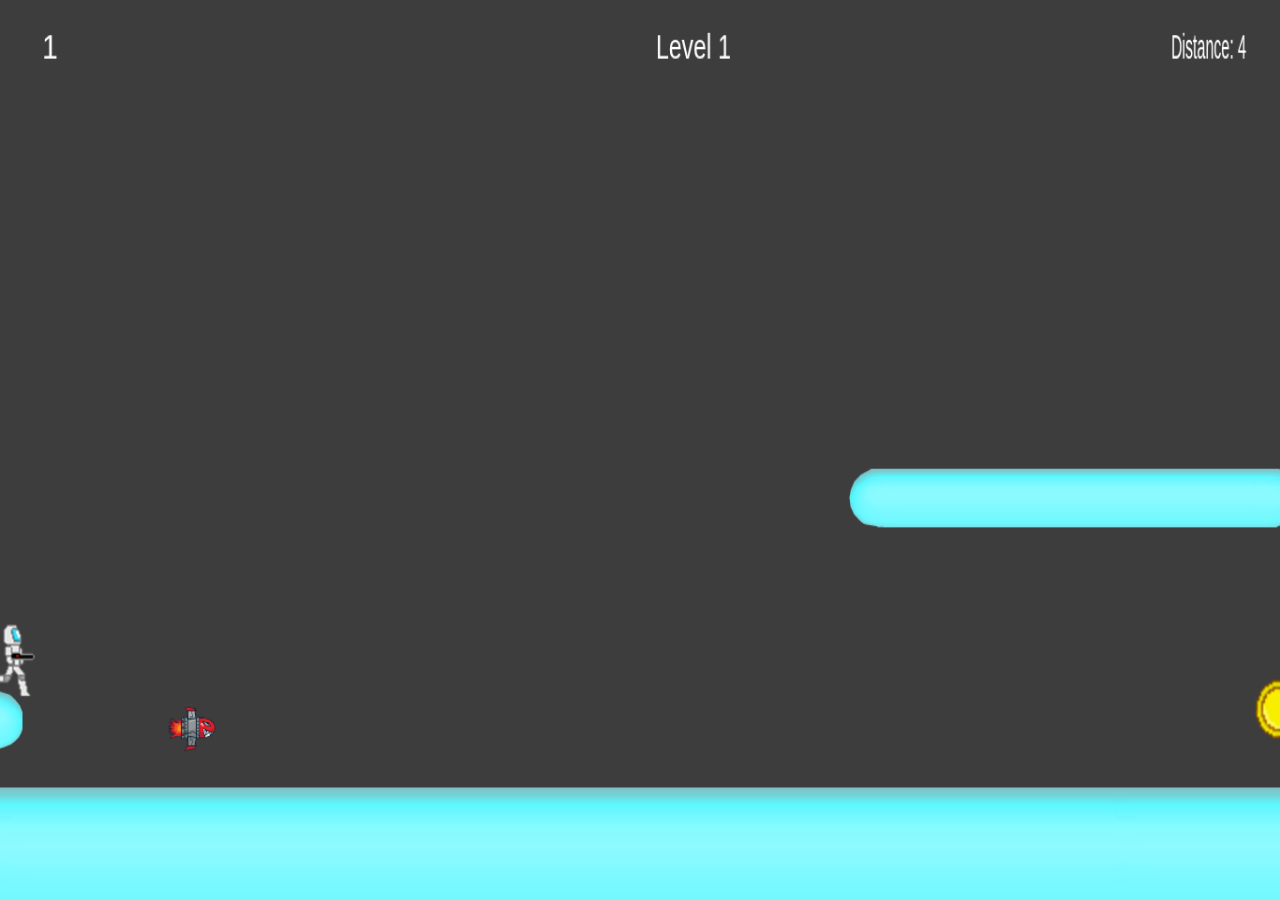
==== index.html @ 176623da "Final version" ====
<!DOCTYPE html>
<html lang="en">
<head>
	<meta charset="UTF-8">
	<title>Canvas</title>
	<link rel="stylesheet" href="css/style.css">
	<script src="http://code.jquery.com/jquery-2.1.4.min.js"></script>
	<script src="script/script.js"></script>
	<script src="script/rAF.js"></script>
	
</head>
<body>
<div id="container">
	<canvas class="game" width="1366" height="768">
	</canvas>

	<audio autoplay="true" src="music/sample.mp3" loop>
</div>
</body>
</html>
---- css/style.css ----
body, html {
    width: 100%;
    height: 100%;
    margin: 0;
    padding: 0;
    overflow: hidden;
}

.game{
    width: 1366;
    height: 768;
}


canvas {
    position:absolute;
    height: 100vh;
    width: 100vw;
    
}

#container{
    height: 100vh;
}

#wrapper{
    max-height: 100vh;
    max-width: 100vw;
}

audio {
    display:none;
}
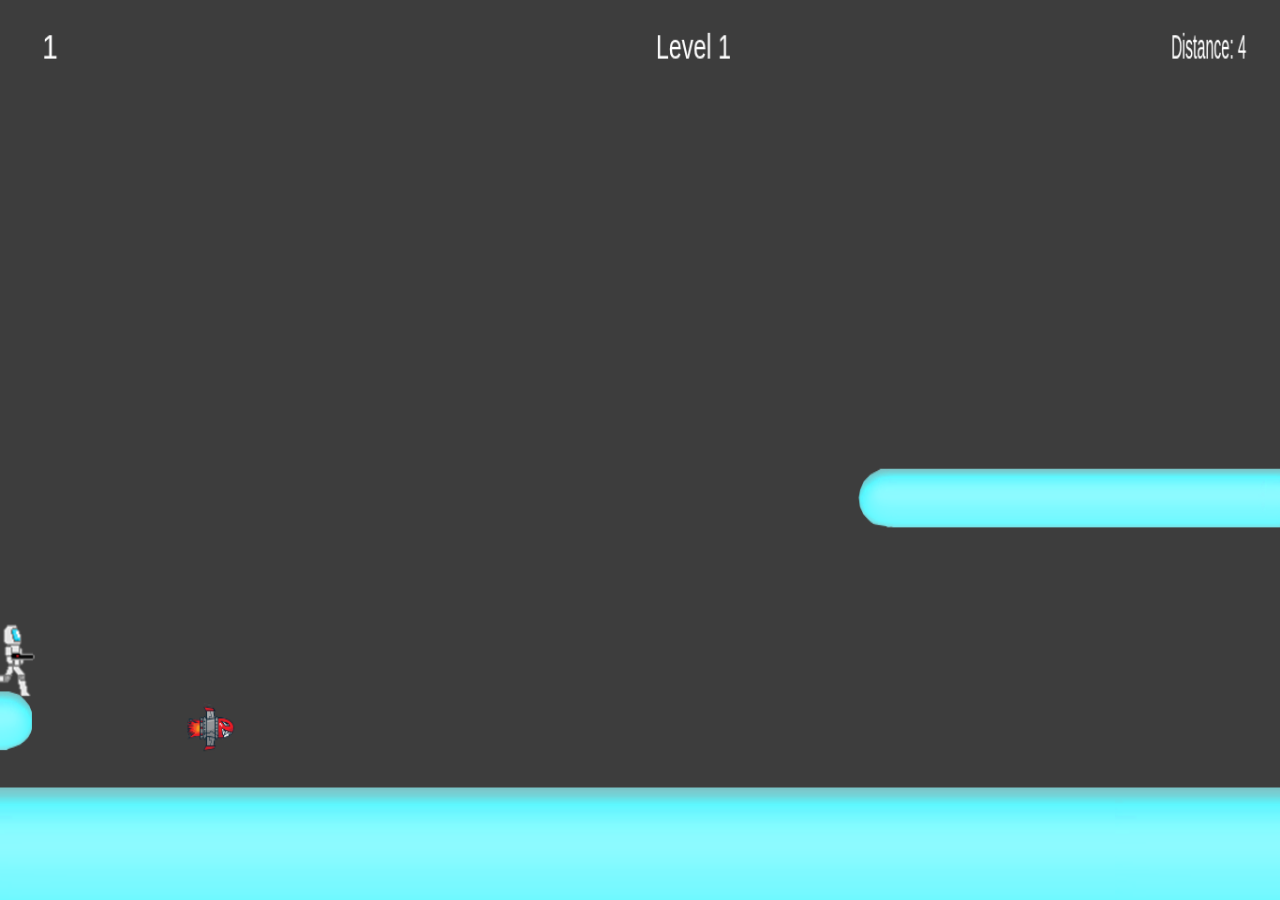
==== commit 5e97bfac: "Final version" ====
--- a/index.html
+++ b/index.html
@@ -2,7 +2,7 @@
 <html lang="en">
 <head>
 	<meta charset="UTF-8">
-	<title>Canvas</title>
+	<title>Neon_Space</title>
 	<link rel="stylesheet" href="css/style.css">
 	<script src="http://code.jquery.com/jquery-2.1.4.min.js"></script>
 	<script src="script/script.js"></script>
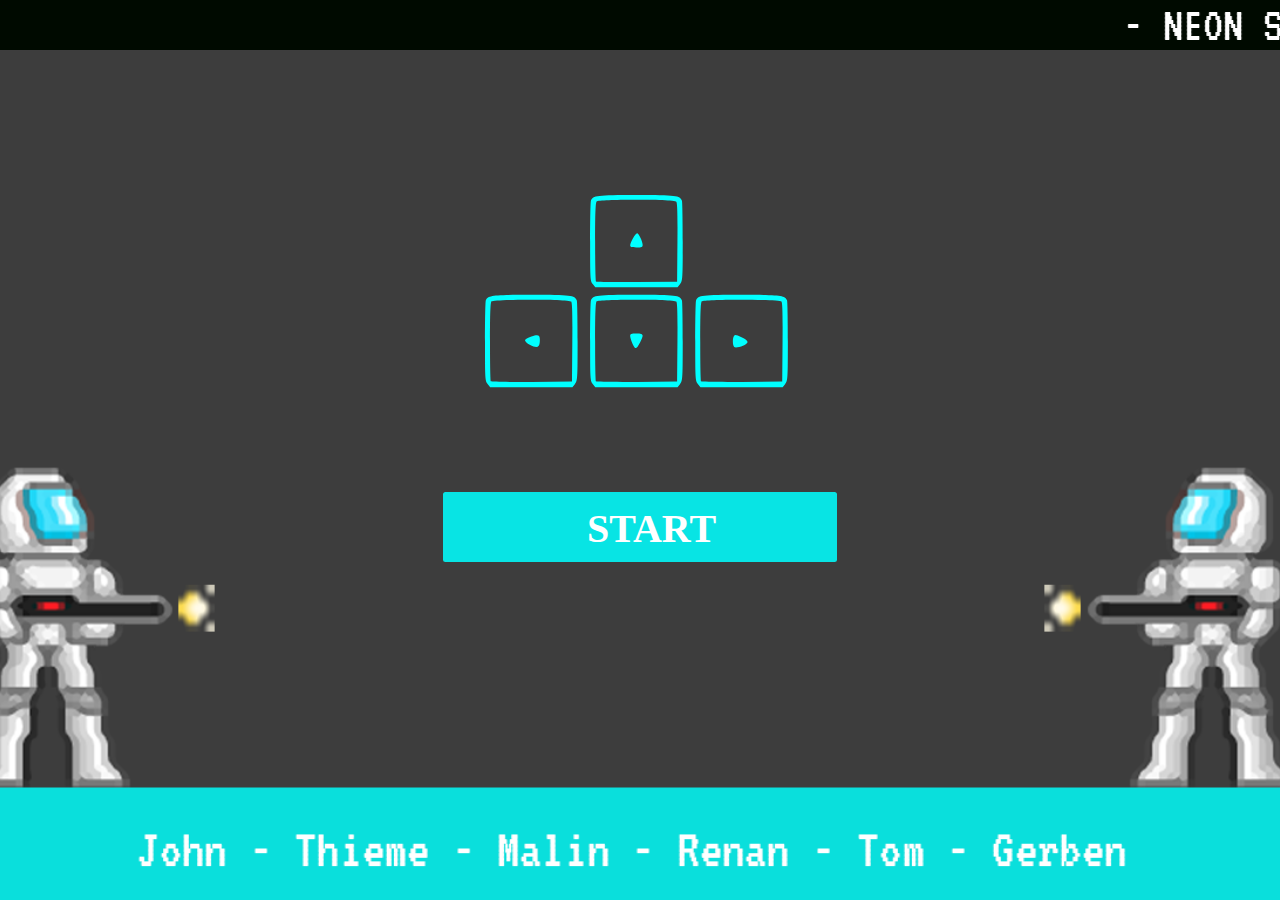
==== commit 2d6aa326: "Final version" ====
--- a/index.html
+++ b/index.html
@@ -1,21 +1,29 @@
 <!DOCTYPE html>
-<html lang="en">
+<html>
 <head>
-	<meta charset="UTF-8">
-	<title>Neon_Space</title>
-	<link rel="stylesheet" href="css/style.css">
-	<script src="http://code.jquery.com/jquery-2.1.4.min.js"></script>
-	<script src="script/script.js"></script>
-	<script src="script/rAF.js"></script>
-	
+<link rel="stylesheet" type="text/css" href="css/gamestyle2.css">
+   <link href="https://fonts.googleapis.com/css?family=VT323" rel="stylesheet">
 </head>
+    <marquee id="marq" style=" color: #FFFFFF" bgcolor=lightgray;  scrollamount="20">- NEON SPACE - </marquee>
 <body>
-<div id="container">
-	<canvas class="game" width="1366" height="768">
-	</canvas>
 
-	<audio autoplay="true" src="music/sample.mp3" loop>
+<div id="outer" width="1366" height="768">
+    
+    <div id="controls" ><img src="svg/controls.svg" alt="controls" ></div>
+
+
+    <div id="start"><img src="svg/start.svg" alt="controls" onmouseover="this.src='svg/start2.svg';" onmouseout="this.src='svg/start.svg';"></div>
 </div>
+
+<script type="text/javascript">
+    document.getElementById("start").onclick = function () {
+        location.href = "game.html";
+    };
+    
+    
+
+</script>
+
+
 </body>
-</html>
-
+</html>--- a/css/gamestyle2.css
+++ b/css/gamestyle2.css
@@ -0,0 +1,38 @@
+html { 
+  background: url(../img/nice.png) no-repeat center center fixed;
+  background-size: cover;
+    font-family: 'VT323', monospace;
+    font-size: 50px;
+    
+    color: #0adfdc;
+}
+
+
+#marq {
+    padding: 0;
+    margin: 0;
+}
+
+body{
+    margin: 0;
+    padding: 0;
+    height: 60vh;
+    
+}
+
+#controls {
+    display: table;
+    margin: 0 auto; 
+}
+
+
+
+#start {
+    display: table;
+    margin: 0 auto; 
+}
+
+#outer{
+    margin-top: 15vh;
+    
+}